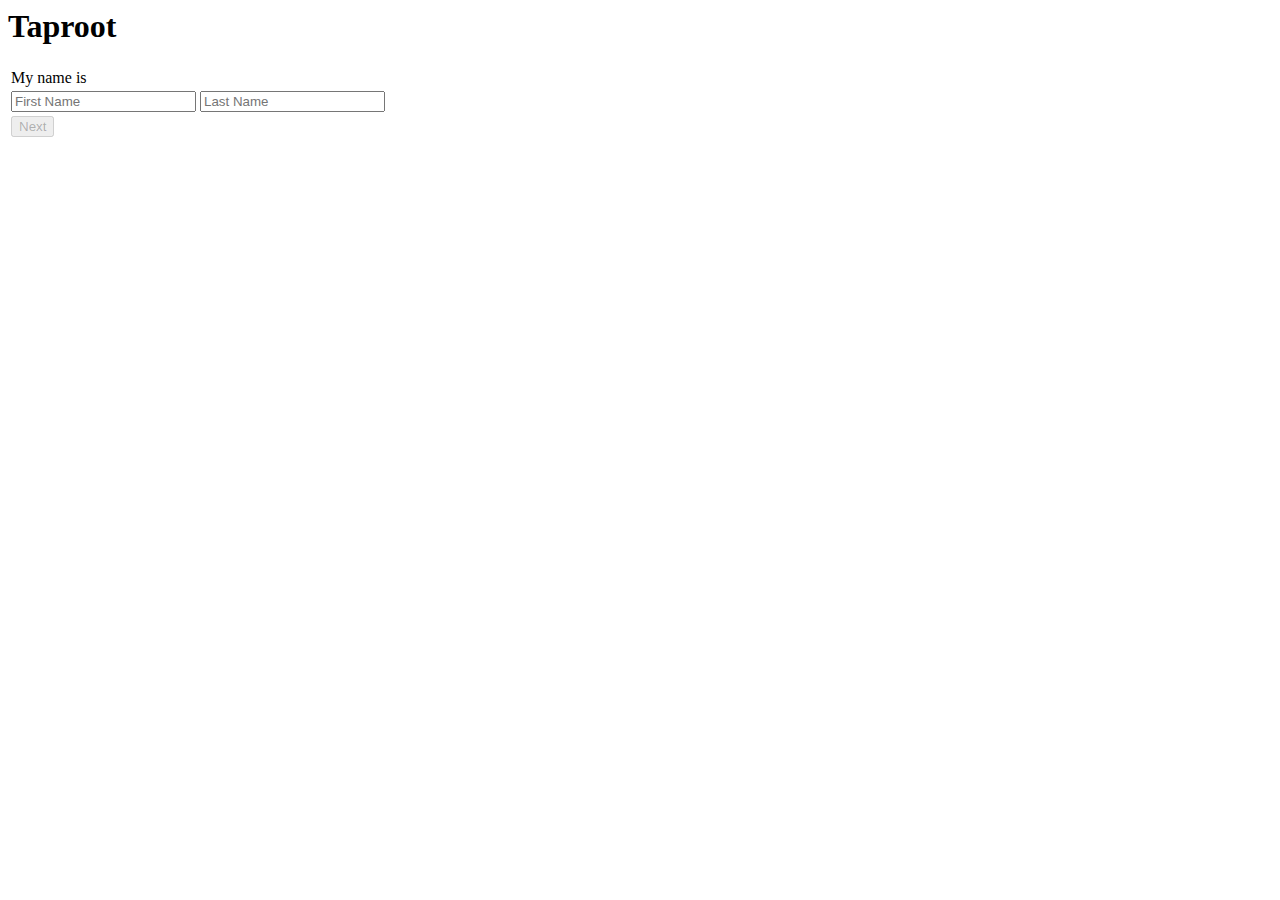
==== index.html @ 4d2f3fd5 "working prototype" ====
<html>
<head>
	<title>TapRoot Coding Exercise</title>
	<script type="text/javascript" src="jquery.js"></script>
	<script type="text/javascript" src="form.js"></script>
  <link rel="stylesheet" type="text/css" href="style.css">
</head>
<body>
	<header>
		<h1>Taproot</h1>
	</header>
	<form class="first_form" action="second_form.html">
		<table>
			<tbody>
				<tr>
					<td colspan="2">My name is</td>
				</tr>
				<tr>
					<td><input name="first_name" type="text" placeholder="First Name"></td>
					<td><input name="last_name" type="text" placeholder="Last Name"></td>
				</tr>
				<tr>
					<td class="parent_submit">
						<input type="submit" value="Next" id="btn" disabled="disabled">
					</td>
				</tr>
			</tbody>
		</table>
	</form>

</body>
</html>
---- style.css ----
.hidden {
  display: none;
}

.others {
	color: coral;
}
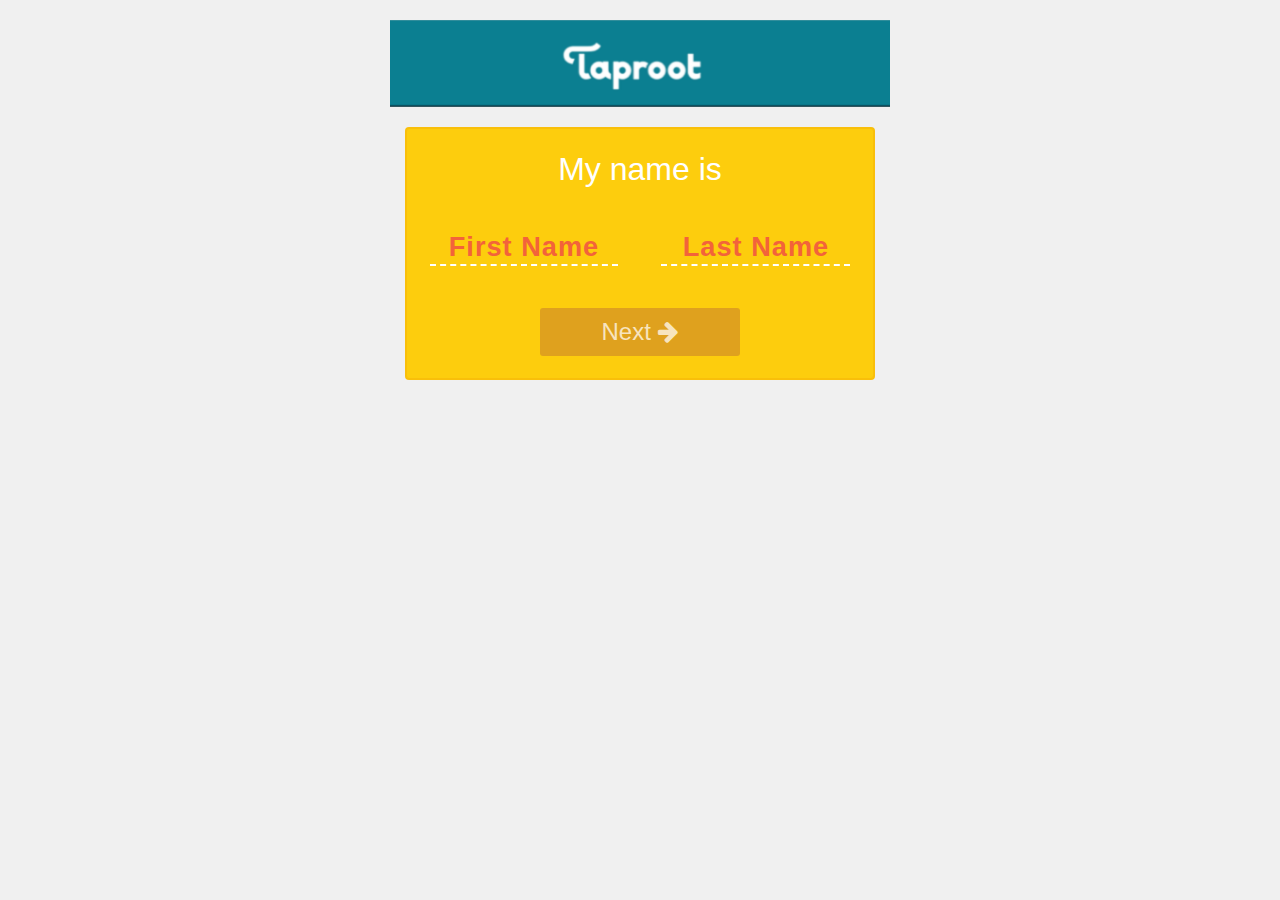
==== commit 04ed5a82: "finish functionality and styling" ====
--- a/index.html
+++ b/index.html
@@ -1,32 +1,33 @@
 <html>
 <head>
-	<title>TapRoot Coding Exercise</title>
-	<script type="text/javascript" src="jquery.js"></script>
-	<script type="text/javascript" src="form.js"></script>
+  <title>TapRoot Coding Exercise</title>
+  <script type="text/javascript" src="jquery.js"></script>
+  <script type="text/javascript" src="form.js"></script>
+  <link href="http://maxcdn.bootstrapcdn.com/font-awesome/4.1.0/css/font-awesome.min.css" rel="stylesheet">
   <link rel="stylesheet" type="text/css" href="style.css">
 </head>
 <body>
-	<header>
-		<h1>Taproot</h1>
-	</header>
-	<form class="first_form" action="second_form.html">
-		<table>
-			<tbody>
-				<tr>
-					<td colspan="2">My name is</td>
-				</tr>
-				<tr>
-					<td><input name="first_name" type="text" placeholder="First Name"></td>
-					<td><input name="last_name" type="text" placeholder="Last Name"></td>
-				</tr>
-				<tr>
-					<td class="parent_submit">
-						<input type="submit" value="Next" id="btn" disabled="disabled">
-					</td>
-				</tr>
-			</tbody>
-		</table>
-	</form>
+  <header>
+    <img src="taproot.png">
+  </header>
+  <form action="child_form.html">
+    <table>
+      <tbody>
+        <tr>
+          <td colspan="2">My name is</td>
+        </tr>
+        <tr>
+          <td><input name="first_name" type="text" placeholder="First Name" onfocus="this.placeholder = ''"></td>
+          <td><input name="last_name" type="text" placeholder="Last Name" onfocus="this.placeholder = ''"></td>
+        </tr>
+        <tr>
+          <td colspan="2" class="parent_submit">
+            <button class='first' type="submit" id="btn" disabled="disabled">Next <i class="fa fa-arrow-right"></i></button>
+          </td>
+        </tr>
+      </tbody>
+    </table>
+  </form>
 
 </body>
 </html>--- a/style.css
+++ b/style.css
@@ -1,7 +1,139 @@
+body {
+  font-family: Sans-Serif;
+  max-width: 500px;
+  margin: 20px auto;
+  background-color: rgba(180, 180, 180, 0.2);
+}
+img {
+  width: 100%;
+}
 .hidden {
   display: none;
 }
 
+.member {
+  font-size: 1em;
+}
 .others {
-	color: coral;
+  font-size: 0.5em;
+  padding-top: 10px;
+}
+.skip-step {
+  text-align: right;
+}
+table tr.skip-step td {
+  padding: 0 10px 10px 0;
+}
+.skip-step a {
+  text-decoration: none;
+  color: white;
+  font-size: 0.5em;
+}
+
+table {
+  font-size: 2em;
+  background-color: #fdcd0d;
+  color: white;
+  max-width: 470px;
+  width: 100%;
+  border-radius: 4px;
+  border: 2px solid rgba(247, 182, 8, 0.59);
+  margin: 20px auto;
+}
+
+table tr {
+  text-align: center;
+}
+table td {
+  padding: 20px 10px;
+}
+table input[type=text] {
+  color: #F3633A;
+  background-color: #fdcd0d;
+  border: 0;
+  font-family: inherit;
+  font-size: 0.85em;
+  font-weight: 600;
+  letter-spacing: 1px;
+  text-align: center;
+  width: 90%;
+  border-bottom: 2px dashed white;
+  outline: none;
+}
+button {
+  width: 200px;
+  margin-left: -75px;
+  padding: 10px;
+  border: none;
+  border-radius: 3px;
+  font-family: sans-serif;
+  font-size: 0.75em;
+  color: #F7E4BE;
+  background-color: #ec572d;
+}
+button.first {
+  margin-left: 0;
+}
+
+button:disabled {
+  background-color: #DFA11E;
+}
+button:hover:enabled {
+  background-color: #F87F5D;
+  cursor: pointer;
+  transition: all 500ms ease;
+  -moz-transition: all 500ms ease;
+}
+
+table input[type=button], select {
+  width: 100px;
+  margin-left: 0;
+  color: rgb(56, 50, 50);
+  background-color: rgba(235, 235, 235, 1);
+  padding: 10px;
+  border: none;
+  border-radius: 3px;
+  font-family: sans-serif;
+  font-size: 0.85em;
+}
+table input[type=button]:hover {
+  background-color: rgba(204, 204, 204, 1);
+  cursor: pointer;
+  transition: all 500ms ease;
+  -moz-transition: all 500ms ease;
+}
+
+select {
+  -webkit-appearance: none;
+  background-color: #fdcd0d;
+  width: 17%;
+  border-bottom: 2px dashed white;
+  color: #F3633A;
+  padding: 0;
+  padding-left: 10px;
+}
+
+select:focus {
+  outline: none;
+}
+
+::-webkit-input-placeholder { color: #F3633A; }
+:-moz-placeholder { color: #F3633A; }
+::-moz-placeholder { color: #F3633A; }
+:-ms-input-placeholder {  color: #F3633A; }
+
+@media only screen and (min-device-width : 320px) and (max-device-width : 480px) {
+  body {
+    max-width: none;
+    font-size: 2em;
+  }
+  table {
+    /*font-size: 2em;*/
+    max-width: none;
+    width: 94%;
+  }
+  table input[type=button] {
+    font-size: 0.5em;
+    -webkit-appearance: none;
+  }
 }